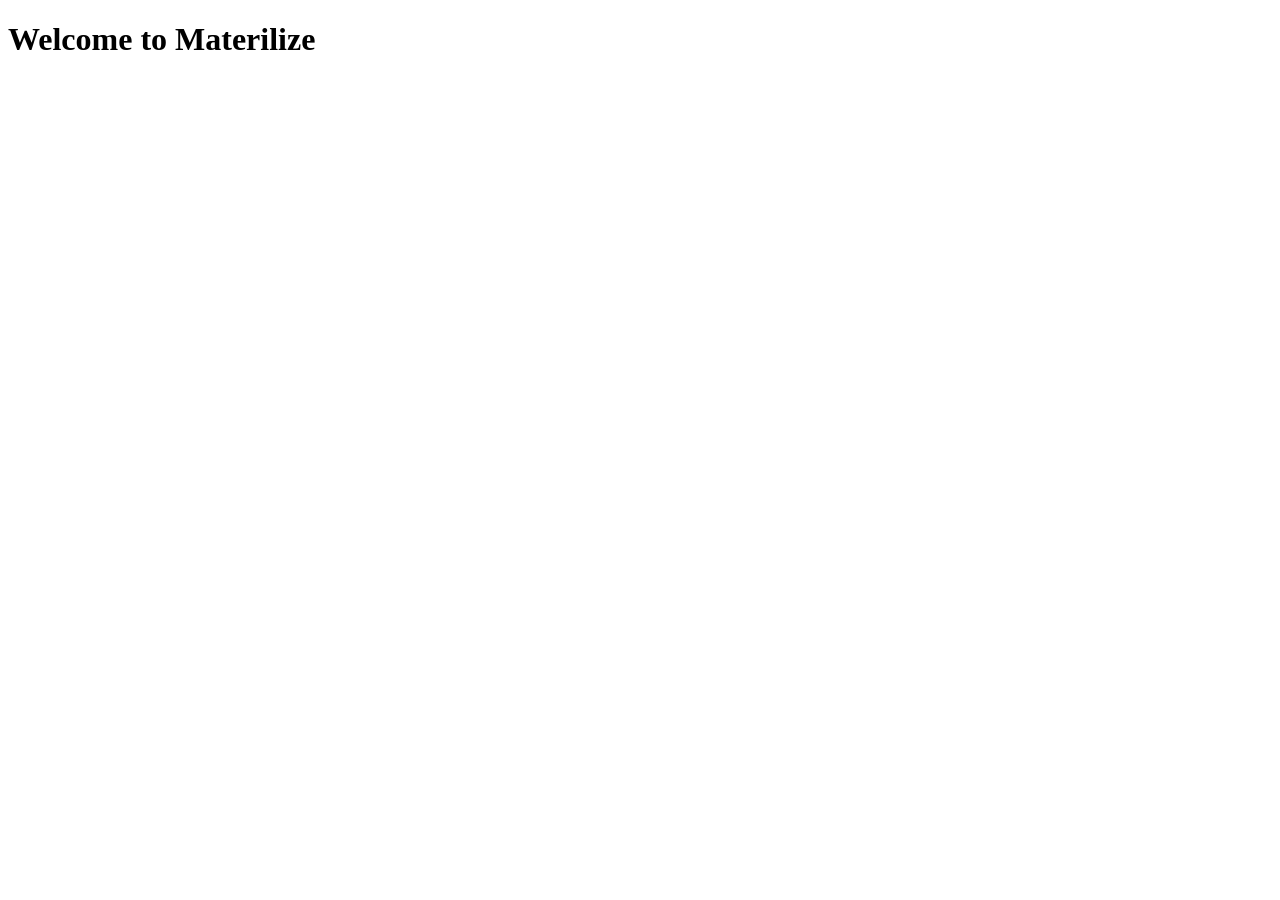
==== materialize-site/index.html @ 4270ae45 "created an index file for materialize site" ====
<!DOCTYPE html>
<html lang="en">
<head>
    <meta charset="UTF-8">
    <meta name="viewport" content="width=device-width, initial-scale=1.0">
    <title>Materilize WebPage</title>
</head>
<body>


    <h1>
        Welcome to Materilize
    </h1>
    
</body>
</html>
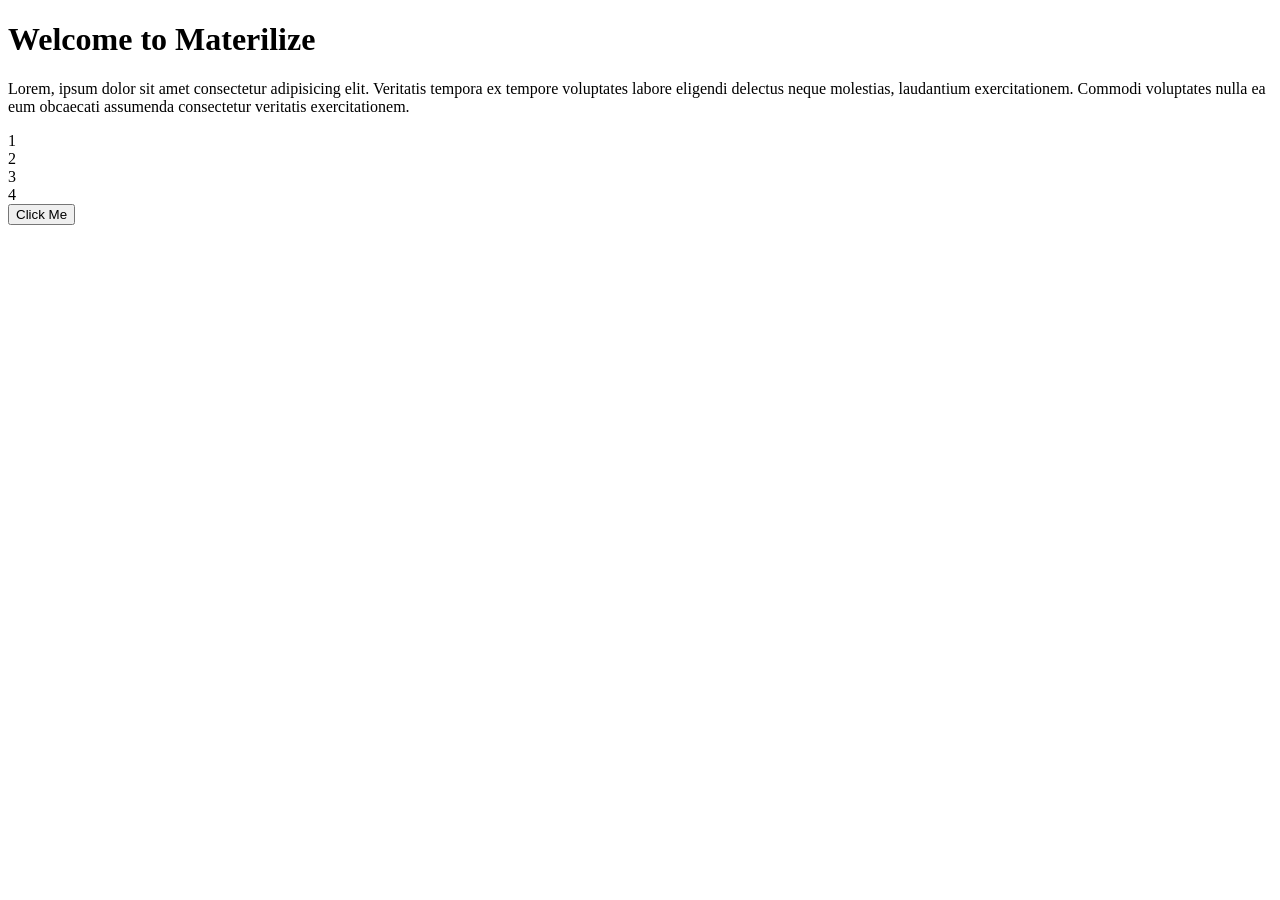
==== commit d2eff7f6: "created materialize sample page" ====
--- a/materialize-site/index.html
+++ b/materialize-site/index.html
@@ -1,16 +1,56 @@
 <!DOCTYPE html>
 <html lang="en">
-<head>
-    <meta charset="UTF-8">
-    <meta name="viewport" content="width=device-width, initial-scale=1.0">
-    <title>Materilize WebPage</title>
-</head>
-<body>
+    <head>
+        <meta charset="UTF-8">
+        <meta name="viewport" content="width=device-width, initial-scale=1.0">
+        <title>Materilize WebPage</title>
+        <!-- Compiled and minified CSS -->
+        <link rel="stylesheet" href="../node_modules/materialize-css/dist/css/materialize.min.css">
+        <!-- <link rel="stylesheet" href="https://cdnjs.cloudflare.com/ajax/libs/materialize/1.0.0/css/materialize.min.css"> -->
+
+        <!-- Custom CSS File -->
+        <link rel="stylesheet" href="styles.css">
+    </head>
+    <body>
 
 
-    <h1>
-        Welcome to Materilize
-    </h1>
-    
-</body>
+        <h1 class="red-text white lighten-1 card-panel">
+            Welcome to Materilize
+        </h1>
+
+        <p>
+            Lorem, ipsum dolor sit amet consectetur adipisicing elit. Veritatis tempora ex tempore voluptates labore 
+            eligendi delectus neque molestias, laudantium exercitationem. Commodi voluptates nulla ea eum obcaecati 
+            assumenda consectetur veritatis exercitationem.
+        </p>
+
+        <section>
+            <div class="container blue white-text">
+                <div class="row">
+                    <div class="col s12 m6 l3 red lighten-1">
+                        1
+                    </div>
+                    <div class="col s12 m6 l3 teal">
+                        2
+                    </div>
+                    <div class="col s12 m6 l3 blue lighten-2">
+                        3
+                    </div>
+                    <div class="col s12 m6 l3 green">
+                        4
+                    </div>
+                </div>
+            </div>
+        </section>
+
+        <div class="container">
+            <button class="btn blue">
+                Click Me
+            </button>
+        </div>
+        
+        <!-- Compiled and minified JavaScript -->
+        <script src="../node_modules/materialize-css/dist/js/materialize.min.js"></script>
+        <!-- <script src="https://cdnjs.cloudflare.com/ajax/libs/materialize/1.0.0/js/materialize.min.js"></script> -->
+    </body>
 </html>
--- a/materialize-site/styles.css
+++ b/materialize-site/styles.css
@@ -0,0 +1,8 @@
+.container{
+    width: 90% !important;
+}
+
+.gap-2{
+    display: flex;
+    gap: 20px;
+}
